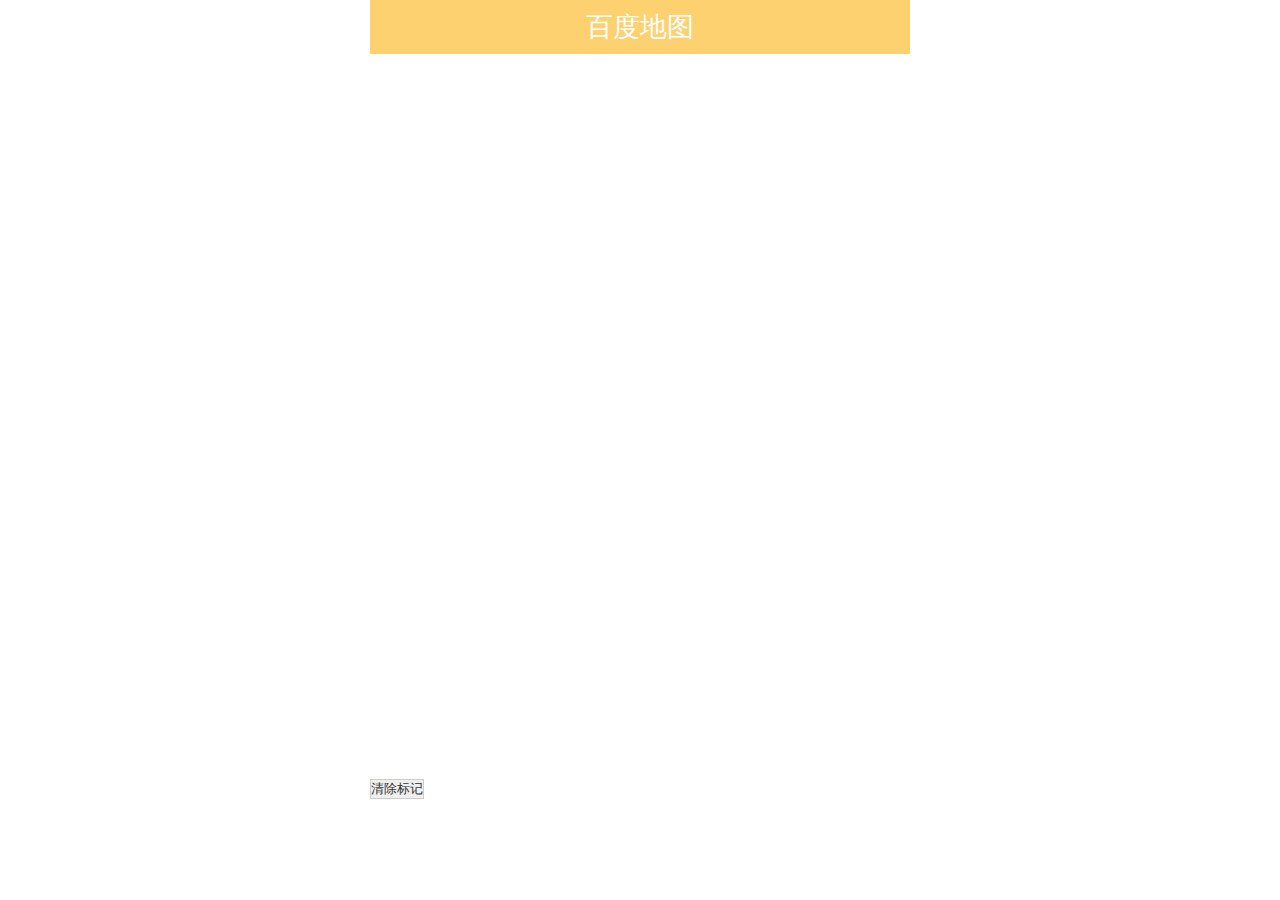
==== html/test.html @ 94c9b380 "001" ====
<!DOCTYPE html>
<html>
	<head>
		<meta charset="UTF-8">
		<meta name="viewport" content="width=device-width,initial-scale=1,minimum-scale=1,maximum-scale=1,user-scalable=no" />
		<title>test百度地图</title>
		<link rel="stylesheet" type="text/css" href="css/test.css"/>
		<!--113.775747,34.767684-->
		<!--zD8XjNeqt1V0aIRGtGbYFExx6MpC1Yif-->
		<script src="../js/js.js" type="text/javascript" charset="utf-8"></script>
	</head>
	<body>
		<header>百度地图</header>
		<section class="sec">
			<div id="container"></div>
		</section>
		<input type="button" class="btn0" value="清除标记"/>

<script type="text/javascript">
	// 创建地图实例
	var map = new BMap.Map("container"); 
	// 创建点坐标  
	var point = new BMap.Point(116.404, 39.915); 
	// 初始化地图，设置中心点坐标和地图级别 
	map.centerAndZoom(point, 15);  
	//开启鼠标滚轮缩放
	map.enableScrollWheelZoom(true);
	//平移缩放控件(PC端默认位于地图左上方，它包含控制地图的平移和缩放的功能。移动端提供缩放控件，默认位于地图右下方)
	map.addControl(new BMap.NavigationControl());
	//比例尺(默认位于地图左下方，显示地图的比例关系)
	map.addControl(new BMap.ScaleControl());  
	//缩略地图(默认位于地图右下方，是一个可折叠的缩略地图)
	map.addControl(new BMap.OverviewMapControl());   
	//地图类型(	默认位于地图右上方)
	map.addControl(new BMap.MapTypeControl()); 
	//获取缩放级别
	map.addEventListener("zoomend", function(e){
	  var ZoomNum = map.getZoom();
	  console.log(ZoomNum);
	});
	/**
	 * 设置地图样式
	 */
//	var mapStyle={  style : "midnight" }  
//	map.setMapStyle(mapStyle);	
	/**
	 * 修改中心点
	 */
//	window.setTimeout(function(){ 
//	    map.panTo(new BMap.Point(116.409, 39.918));    
//	}, 2000);
	/**
	 * 添加标注
	 */
	var marker = new BMap.Marker(point); //创建标注 
	map.addOverlay(marker); //将标注添加到地图中      
	marker.setAnimation(BMAP_ANIMATION_BOUNCE); //跳动的动画
	//监听标注事件
	marker.addEventListener("click", function(){    
	    alert("您点击了标注"); 
	    
	}); 
	/**
	 * 随机向地图添加标注
	 */
	
	var arr = [[116.417854,39.921988,"地址：北京市东城区王府井大街88号乐天银泰百货八层"],
					 [116.406605,39.921585,"地址：北京市东城区东华门大街"],
					 [116.412222,39.912345,"地址：北京市东城区正义路甲5号"]
					];
	var opt = {
				width : 250,     // 信息窗口宽度
				height: 80,     // 信息窗口高度
				title : "信息窗口" , // 信息窗口标题
				enableMessage:true//设置允许信息窗发送短息
			   };
	var bounds = map.getBounds();
	for (var i = 0; i <arr.length; i ++) {
		var marker = new BMap.Marker(new BMap.Point(arr[i][0],arr[i][1]));  // 创建标注
		var content = arr[i][2];
		map.addOverlay(marker);
		addClickHandler(content,marker);
	}
	function addClickHandler(content,marker){
		marker.addEventListener("click",function(e){
			openInfo(content,e)}
		);
	}
	function openInfo(content,e){
		var p = e.target;
		var point = new BMap.Point(p.getPosition().lng, p.getPosition().lat);
		var infoWindow = new BMap.InfoWindow(content,opt);  // 创建信息窗口对象 
		map.openInfoWindow(infoWindow,point); //开启信息窗口
	}
	/**
	 * 可拖拽的标注
	 */
	marker.enableDragging();    
	marker.addEventListener("dragend", function(e){    
	    alert("当前位置：" + e.point.lng + ", " + e.point.lat);    
	}) 
	/**
	 * 添加折线---strokeWeight:线粗细；strokeOpacity：透明度
	 */
	var polyline = new BMap.Polyline([
	    new BMap.Point(116.399, 39.910),
	    new BMap.Point(116.405, 39.920)
	    ],
	    {strokeColor:"blue", strokeWeight:6, strokeOpacity:0.5}
	    );
	map.addOverlay(polyline);
	/**
	 * 自定义标注
	 */
	// 定义自定义覆盖物的构造函数  
	function SquareOverlay(center, length, color){
	    this._center = center;
	    this._length = length;
	    this._color = color;
	}
	// 继承API的BMap.Overlay
	SquareOverlay.prototype = new BMap.Overlay();
	// 实现初始化方法  
	SquareOverlay.prototype.initialize = function(map){
	    // 保存map对象实例
	    this._map = map;
	    // 创建div元素，作为自定义覆盖物的容器
	    var div = document.createElement("div");
	    div.style.position = "absolute";
	    // 可以根据参数设置元素外观
	    div.style.width =this._length + "px";
	    div.style.height =this._length + "px";
	    div.style.background =this._color;
	    // 将div添加到覆盖物容器中
	    map.getPanes().markerPane.appendChild(div);
	    // 保存div实例
	    this._div = div;
	    // 需要将div元素作为方法的返回值，当调用该覆盖物的show、
	    // hide方法，或者对覆盖物进行移除时，API都将操作此元素。
	    return div;
	}
	// 实现绘制方法   
	SquareOverlay.prototype.draw = function(){  
		var map = this._map;
	// 根据地理坐标转换为像素坐标，并设置给容器    
	    var position = this._map.pointToOverlayPixel(this._center);    
	    this._div.style.left = position.x - this._length / 2 + "px";    
	    this._div.style.top = position.y - this._length / 2 + "px";    
	}
    var myCompOverlay = new SquareOverlay(point,10,"lime");
    map.addOverlay(myCompOverlay); 
    /**
     * 信息窗口
     */
    //创建图标
    var markerIcon = new BMap.Icon("../img/aa.png",new BMap.Size(33,33));
    var marker2 = new BMap.Marker(point,{icon:markerIcon});
    map.addOverlay(marker2);
    //打开信息窗口
    var opts = {    
         width : 250,     // 信息窗口宽度    
         height: 100,     // 信息窗口高度    
         title : "This is Tile"  // 信息窗口标题 
        } ;   
    var infoWindow = new BMap.InfoWindow("Content:this is main msg content", opts);  // 创建信息窗口对象    
    map.openInfoWindow(infoWindow, map.getCenter()); //打开信息窗口
	/**
	 * 清除标记
	 */
	$(".btn0").click(function(){
		//map.clearOverlays();//清除所有标记
		map.removeOverlay(myCompOverlay);//清除指定标记
	})
	/**
	 * 地图添加点击事件
	 */
    map.addEventListener("click",function(e){
        //alert("当前位置："+e.point.lng+","+e.point.lat);
        map.centerAndZoom(e.point,15);  //将点击地方居中并放大显示
    });
</script>
	</body>
</html>
---- html/css/test.css ----
@charset "UTF-8";
header {
  width: 10rem;
  height: 1rem;
  background: #FDD16F;
  position: fixed;
  top: 0;
  left: auto;
  display: flex;
  align-items: center;
  justify-content: center;
  color: white;
  font-size: 0.5rem;
}

.sec {
  padding-top: 1.1rem;
}

#l-map {
  width: 100%;
  height: 80vh;
}

#container {
  width: 100%;
  height: 80vh;
}

.anchorBL {
  /*去除百度地图的logo*/
  display: none;
}

/*# sourceMappingURL=test.css.map */
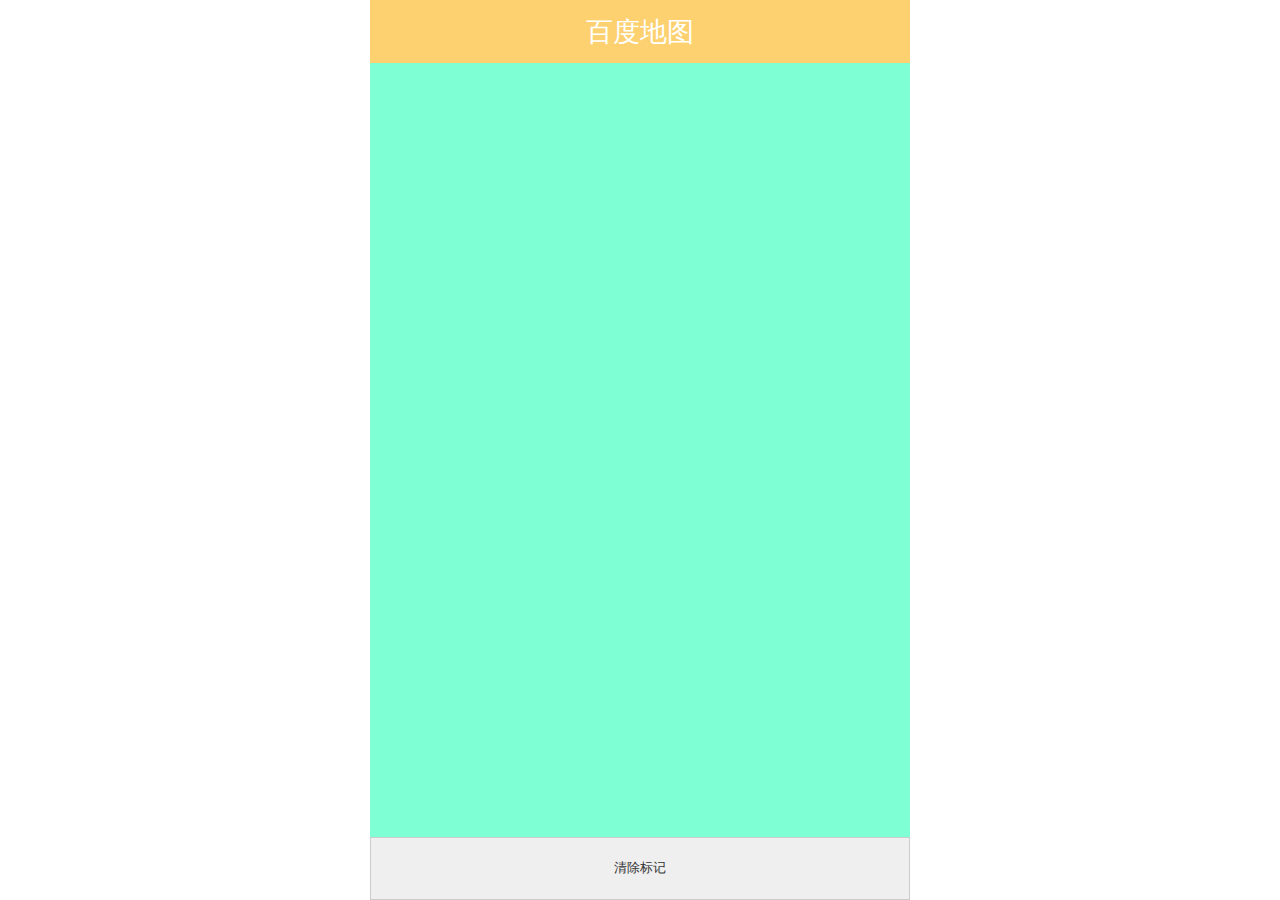
==== commit 983458f6: "002" ====
--- a/html/test.html
+++ b/html/test.html
@@ -10,11 +10,13 @@
 		<script src="../js/js.js" type="text/javascript" charset="utf-8"></script>
 	</head>
 	<body>
-		<header>百度地图</header>
-		<section class="sec">
+		<header class="headers">百度地图</header>
+		<section class="contents">
 			<div id="container"></div>
 		</section>
-		<input type="button" class="btn0" value="清除标记"/>
+		<footer class="footers">
+			<input type="button" class="btn0" value="清除标记"/>
+		</footer>
 
 <script type="text/javascript">
 	// 创建地图实例
--- a/html/css/test.css
+++ b/html/css/test.css
@@ -1,11 +1,7 @@
 @charset "UTF-8";
-header {
-  width: 10rem;
-  height: 1rem;
+.headers {
+  height: 1.173rem;
   background: #FDD16F;
-  position: fixed;
-  top: 0;
-  left: auto;
   display: flex;
   align-items: center;
   justify-content: center;
@@ -13,18 +9,16 @@
   font-size: 0.5rem;
 }
 
-.sec {
-  padding-top: 1.1rem;
-}
-
-#l-map {
-  width: 100%;
-  height: 80vh;
+.contents {
+  top: 1.173rem;
+  bottom: 1.173rem;
+  overflow: auto;
+  background: aquamarine;
 }
 
 #container {
   width: 100%;
-  height: 80vh;
+  height: 100%;
 }
 
 .anchorBL {
@@ -32,4 +26,12 @@
   display: none;
 }
 
+.footers {
+  height: 1.173rem;
+}
+.footers > input {
+  width: 100%;
+  height: 100%;
+}
+
 /*# sourceMappingURL=test.css.map */
